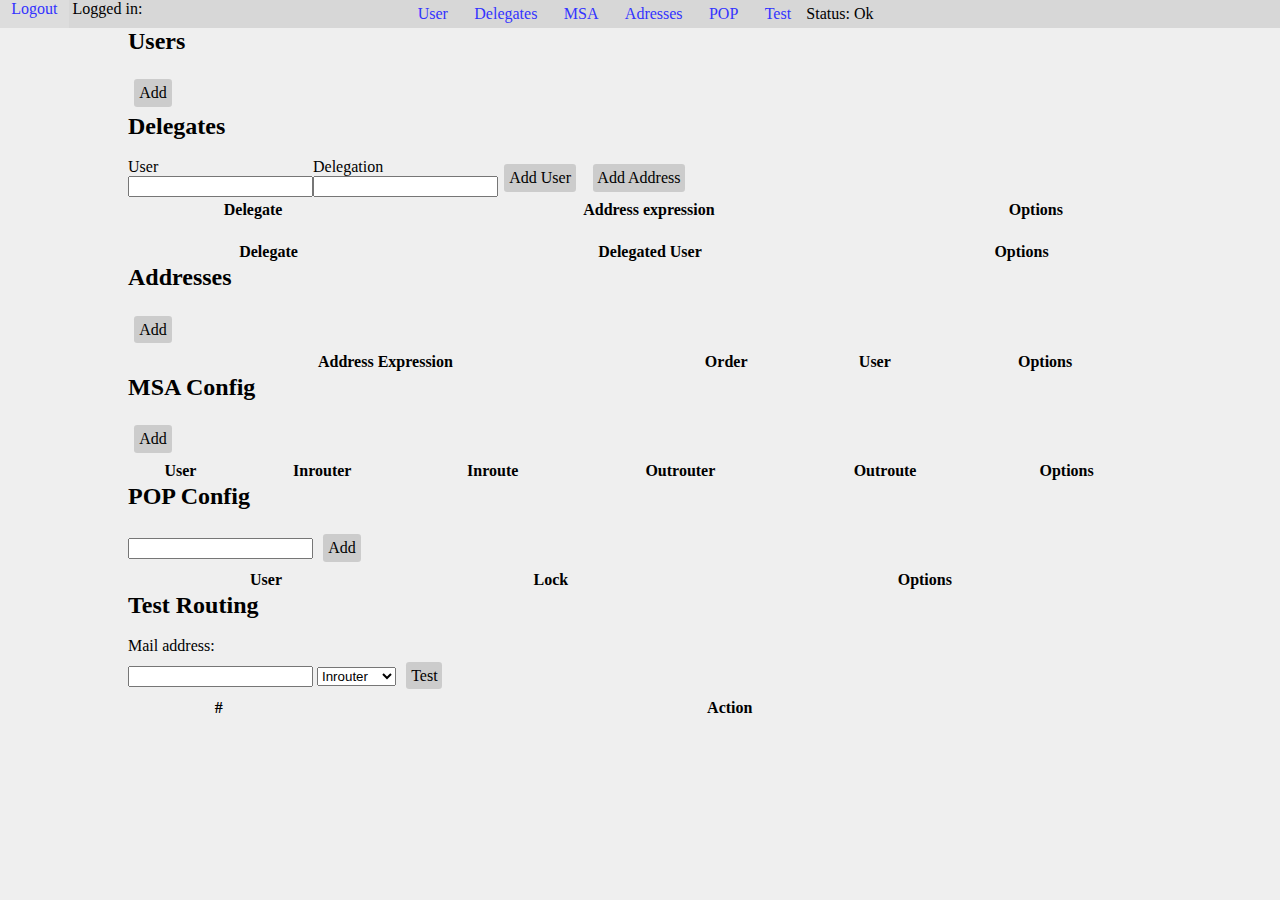
==== cmail-webadmin/index.html @ aa25328d "Merge branch 'master' of ssh://github.com/cmail-mta/cmail" ====
﻿<!DOCTYPE html PUBLIC "-//W3C//DTD XHTML 1.1//EN" "http://www.w3.org/TR/xhtml11/DTD/xhtml11.dtd">
<html xmlns="http://www.w3.org/1999/xhtml">
	<head>
		<title>Cmail Admin</title>
		<meta http-equiv="Content-Type" content="text/html; charset=utf-8" />
		<link rel="stylesheet" type="text/css" href="static/cmail.css" />
		<meta name="description" content="Cmail Admin" />
		<meta name="robots" content="noindex,nofollow" />
	</head>
	<body onload="cmail.init();">
		<div id="headmenu">
			<a class="item" href="#user">User</a>
			<a class="item" href="#delegates">Delegates</a>
			<a class="item" href="#msa">MSA</a>
			<a class="item" href="#address">Adresses</a>
			<a class="item" href="#pop">POP</a>
			<a class="item" href="#test">Test</a>
			<span class="left_corner">
				<a class="item" href="" onclick="cmail.logout()">Logout</a>
				<span>Logged in: </span>
				<span id="auth_user"></span>
			</span>

			<span>Status: </span>
			<span id="status">Ok</span>
		</div>

		<div id="login_prompt" class="editPanel">
			<form>
				<label>Username: <br />
					<input id="login_name" type="text"/>
				</label>
				<label>Password: <br />
					<input id="login_password" type="password" />
				</label>
				<span class="button" onclick="cmail.login()">Login</span>
			</form>
		</div>

		<div id="useradd" class="editPanel">
			<form>
				<input type="hidden" id="form_type" value="new"/>
				<label>Username <br />
					<input id="user_name" type="text" />
				</label>

				<div class="separator"></div>

				<label>Password <br />
					<input type="password" id="user_password" />
				</label>

				<label>Password confirm <br />
					<input type="password" id="user_password2" />
				</label>

				<div class="separator"></div>

				<label class="delegate">
					Revoke Access <input type="checkbox" id="user_password_revoke" />
				</label>

				<div class="separator"></div>

				<label>Alias <br />
					<input type="text" list="usernamelist" id="user_alias" />
				</label>

				<div class="admin">
					<table>
						<thead>
							<th>Right</th><th>Options</th>
						</thead>
						<tbody id="user_rights">
						</tbody>
					</table>

					<label id="rights">Add right: <br />
						<input type="text" id="user_right" />
						<span class="button" onclick="cmail.user.add_right()">Add</span>
					</label>

					<div class="separator"></div>

				</div>
				<span class="button" onclick="cmail.user.save()">Save</span>
				<span class="button" onclick="cmail.user.hide_form()">Cancel</span>
			</form>
		</div>

		<div id="msaadd" class="editPanel">
			<form>
				<input type="hidden" id="form_msa_type" value="new"/>
				<label>Username <br />
					<input id="msa_user" list="usernamelist" type="text" />
				</label>

				<div class="separator"></div>

				<label>Inrouter <br />
					<select id="msa_inrouter">
					</select>
				</label>

				<div class="separator"></div>

				<label>Inroute <br />
					<input id="msa_inroute" type="text" />
				</label>

				<div class="separator"></div>

				<label>Outrouter <br />
					<select id="msa_outrouter">
					</select>
				</label>

				<div class="separator"></div>

				<label>Outroute <br />
					<input id="msa_outroute" type="text" />
				</label>
				<div class="separator"></div>

				<span class="button" onclick="cmail.msa.save()">Save</span>
				<span class="button" onclick="cmail.msa.hide_form()">Cancel</span>
			</form>
		</div>

		<div id="addressadd" class="editPanel">
			<form>
				<input type="hidden" id="form_address_type" value="new" />

				<label>Address <br />
					<input id="address_expression" type="text" />
				</label>

				<div class="separator"></div>

				<label>Order <br />
					<input id="address_order" type="number" />
				</label>

				<div class="separator"></div>

				<label>User <br />
					<input id="address_user" list="usernamelist" type="text" />
				</label>

				<div class="separator"></div>

				<span class="button" onclick="cmail.address.save()">Save</span>
				<span class="button" onclick="cmail.address.hide_form()">Cancel</span>
			</form>
		</div>

		<div id="user" class="tab">
			<h2>Users</h2>
			<br />
			<div id="user_action_bar">
				<span class="button" onclick="cmail.user.show_form()">Add</span>
			</div>
			<table id="users">
				<thead id="userlist_head">
				</thead>

				<tbody id="userlist">
				<tbody>
			</table>

		</div>

		<div id="delegates" class="tab">

			<h2>Delegates</h2>
			<br />
			<div id="delegates_action_bar" class="admin">
				<label>User <br />
					<input type="text" list="usernamelist" id="delegate_user_add" />
				</label>
				<label>Delegation <br />
					<input type="text" list="usernamelist" id="delegate_delegation_add" />
				</label>
				<span class="button" onclick="cmail.delegates.add_user()">Add User</span>
				<span class="button" onclick="cmail.delegates.add_address()">Add Address</span>
			</div>

			<table>
				<thead>
					<th>Delegate</th><th>Address expression</th><th>Options</th>
				</thead>
				<tbody id="delegates_address">
				</tbody>
			</table>
			<div class="seperator"></div>
			<br />
			<table>
				<thead>
					<th>Delegate</th><th>Delegated User</th><th>Options</th>
				</thead>
				<tbody id="delegates_user">
				</tbody>
			</table>

		</div>

		<div id="address" class="tab">
			<h2>Addresses</h2>
			<br />
			<div id="address_action_bar">
				<span class="button" onclick="cmail.address.show_form()">Add</span>
			</div>
			<table>
				<thead>
					<th>Address Expression</th><th>Order</th><th>User</th><th>Options</th>
				</thead>

				<tbody id="addresslist">
				</tbody>
			</table>



		</div>

		<div id="msa" class="tab">
			<h2>MSA Config</h2>
			<br />
			<div id="msa_action_bar">
				<span class="button" onclick="cmail.msa.show_form()">Add</span>
			</div>

			<table>
				<thead>
					<th>User</th><th>Inrouter</th><th>Inroute</th><th>Outrouter</th><th>Outroute</th><th>Options</th>
				</thead>

				<tbody id="msalist">
				</tbody>
			</table>

		</div>

		<div id="pop" class="tab">

			<h2>POP Config</h2>

			<br />

			<div id="pop_action_bar">
				<form action="javascript:cmail.pop.add()">
					<input type="text" id="pop_user" list="usernamelist" value="" />
					<span class="button" onclick="cmail.pop.add()">Add</span>
				</form>
			</div>

			<table>
				<thead>
					<th>User</th><th>Lock</th><th>Options</th>
				</thead>

				<tbody id="pop_user_list">
				</tbody>
			</table>
		</div>

		<div id="test" class="tab">

			<h2>Test Routing</h2>

			<br />

			<form action="javascript:cmail.msa.test()">
				<label>Mail address: <br />
					<input type="text" id="msa_test_input" value="" />
					<select id="msa_test_router">
						<option value="inrouter">Inrouter</option>
						<option value="outrouter">Outrouter</option>
					</select>
					<span class="button" onclick="cmail.msa.test()">Test</span>
				</label>

				<br />

				<table>
					<thead>
						<tr>
							<th>#</th><th>Action</th>
						</tr>
					</thead>

					<tbody id="msa_test_steps">
					</tbody>
				</table>
			</form>
		</div>

		<datalist id="usernamelist">
		</datalist>

		<script src="static/js/common.js"></script>
		<script src="static/js/cmail.js"></script>
		<script src="static/js/config.js"></script>
		<script src="static/js/popd.js"></script>
		<script src="static/js/delegates.js"></script>
		<script src="static/js/address.js"></script>
		<script src="static/js/user.js"></script>
		<script src="static/js/msa.js"></script>
	</body>
</html>
---- cmail-webadmin/static/cmail.css ----
html{
	background-color:#efefef;
}

body{
	padding:0;
	margin:0;
}

a{
	text-decoration:none;
	color:#33f;
	cursor:pointer;
}

h1, h2, h3{
	margin:0;
}

.button{
	padding:0.3em;
	border-radius:0.2em;
	background-color:#ccc;
	cursor: pointer;
	margin:0.4em;
	display: inline-block;
}

.button:hover{
	background-color:#bbb;
}

#headmenu{
	text-align:center;
	background-color:#d7d7d7;
	padding:0.3em;
}

#headmenu .item{
	padding:0.7em;
}

#headmenu .item:hover{
	background-color:#ddd;
}

table {
	width: 100%;
	text-align: center;
}

tbody tr:nth-child(odd){
	background-color:#aaa;
}

.editPanel {

	display: none;
	position: fixed;
	width: 100%;
	height: 100%;
	background-color: rgba(34,34,34,0.5);
}

.editPanel form {

	top: 10%;
	width: 50%;
	margin: 0 auto;
	background-color: rgba(170,170,170, 1);
	padding: 1em;
	border-radius: 0.5em;
}

.tab {
	width: 80%;
	margin: 0 auto;
}

label {
	display: block;
	float: left;
}

.separator {
	clear: both;
}

.left_corner {
	position: absolute;
	left: 0;
	top: 0;
}
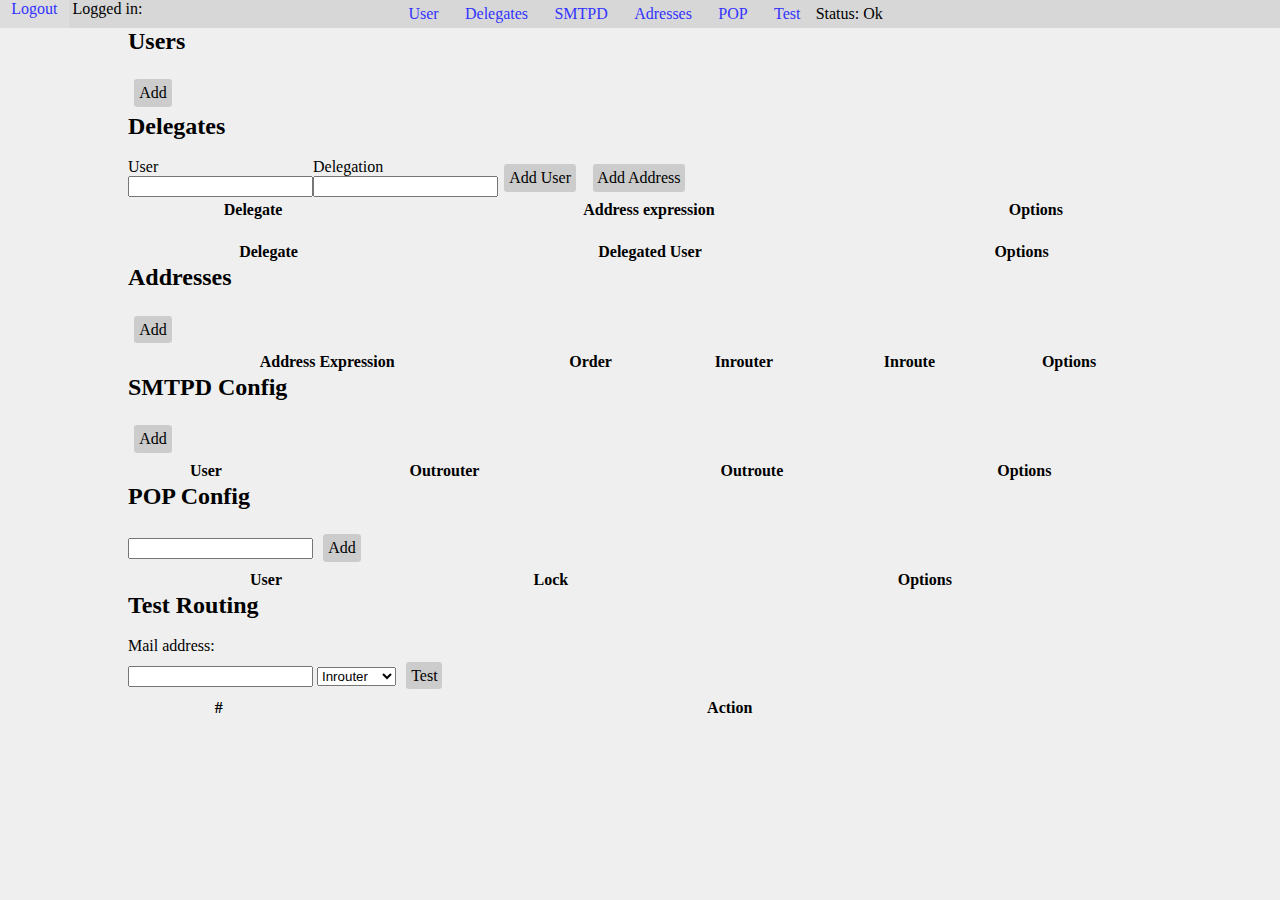
==== commit ea2e82af: "adapt cmail-api msa to new database version. Rename msa to smtpd. Begin to adapt addresses to new da" ====
--- a/cmail-webadmin/index.html
+++ b/cmail-webadmin/index.html
@@ -11,7 +11,7 @@
 		<div id="headmenu">
 			<a class="item" href="#user">User</a>
 			<a class="item" href="#delegates">Delegates</a>
-			<a class="item" href="#msa">MSA</a>
+			<a class="item" href="#smtpd">SMTPD</a>
 			<a class="item" href="#address">Adresses</a>
 			<a class="item" href="#pop">POP</a>
 			<a class="item" href="#test">Test</a>
@@ -69,15 +69,15 @@
 				<div class="admin">
 					<table>
 						<thead>
-							<th>Right</th><th>Options</th>
+							<th>Permission</th><th>Options</th>
 						</thead>
-						<tbody id="user_rights">
+						<tbody id="user_permissions">
 						</tbody>
 					</table>
 
-					<label id="rights">Add right: <br />
-						<input type="text" id="user_right" />
-						<span class="button" onclick="cmail.user.add_right()">Add</span>
+					<label id="permissions">Add permission: <br />
+						<input type="text" id="user_permission" />
+						<span class="button" onclick="cmail.user.add_permission()">Add</span>
 					</label>
 
 					<div class="separator"></div>
@@ -88,42 +88,29 @@
 			</form>
 		</div>
 
-		<div id="msaadd" class="editPanel">
+		<div id="smtpdadd" class="editPanel">
 			<form>
-				<input type="hidden" id="form_msa_type" value="new"/>
+				<input type="hidden" id="form_smtpd_type" value="new"/>
 				<label>Username <br />
-					<input id="msa_user" list="usernamelist" type="text" />
-				</label>
-
-				<div class="separator"></div>
-
-				<label>Inrouter <br />
-					<select id="msa_inrouter">
+					<input id="smtpd_user" list="usernamelist" type="text" />
+				</label>
+
+				<div class="separator"></div>
+
+				<label>Outrouter <br />
+					<select id="smtpd_router">
 					</select>
 				</label>
 
 				<div class="separator"></div>
 
-				<label>Inroute <br />
-					<input id="msa_inroute" type="text" />
-				</label>
-
-				<div class="separator"></div>
-
-				<label>Outrouter <br />
-					<select id="msa_outrouter">
-					</select>
-				</label>
-
-				<div class="separator"></div>
-
 				<label>Outroute <br />
-					<input id="msa_outroute" type="text" />
-				</label>
-				<div class="separator"></div>
-
-				<span class="button" onclick="cmail.msa.save()">Save</span>
-				<span class="button" onclick="cmail.msa.hide_form()">Cancel</span>
+					<input id="smtpd_route" type="text" />
+				</label>
+				<div class="separator"></div>
+
+				<span class="button" onclick="cmail.smtpd.save()">Save</span>
+				<span class="button" onclick="cmail.smtpd.hide_form()">Cancel</span>
 			</form>
 		</div>
 
@@ -142,13 +129,18 @@
 				</label>
 
 				<div class="separator"></div>
-
-				<label>User <br />
-					<input id="address_user" list="usernamelist" type="text" />
-				</label>
-
-				<div class="separator"></div>
-
+				
+				<label>Inrouter <br />
+					<select id="address_router">
+					</select>
+				</label>
+
+				<div class="separator"></div>
+				<label>Inroute <br />
+					<input id="address_route" type="text" />
+				</label>
+
+				<div class="separator"></div>
 				<span class="button" onclick="cmail.address.save()">Save</span>
 				<span class="button" onclick="cmail.address.hide_form()">Cancel</span>
 			</form>
@@ -212,7 +204,7 @@
 			</div>
 			<table>
 				<thead>
-					<th>Address Expression</th><th>Order</th><th>User</th><th>Options</th>
+					<th>Address Expression</th><th>Order</th><th>Inrouter</th><th>Inroute</th><th>Options</th>
 				</thead>
 
 				<tbody id="addresslist">
@@ -223,19 +215,19 @@
 
 		</div>
 
-		<div id="msa" class="tab">
-			<h2>MSA Config</h2>
-			<br />
-			<div id="msa_action_bar">
-				<span class="button" onclick="cmail.msa.show_form()">Add</span>
-			</div>
-
-			<table>
-				<thead>
-					<th>User</th><th>Inrouter</th><th>Inroute</th><th>Outrouter</th><th>Outroute</th><th>Options</th>
-				</thead>
-
-				<tbody id="msalist">
+		<div id="smtpd" class="tab">
+			<h2>SMTPD Config</h2>
+			<br />
+			<div id="smtpd_action_bar">
+				<span class="button" onclick="cmail.smtpd.show_form()">Add</span>
+			</div>
+
+			<table>
+				<thead>
+					<th>User</th><th>Outrouter</th><th>Outroute</th><th>Options</th>
+				</thead>
+
+				<tbody id="smtpdlist">
 				</tbody>
 			</table>
 
@@ -270,14 +262,14 @@
 
 			<br />
 
-			<form action="javascript:cmail.msa.test()">
+			<form action="javascript:cmail.smtpd.test()">
 				<label>Mail address: <br />
-					<input type="text" id="msa_test_input" value="" />
-					<select id="msa_test_router">
+					<input type="text" id="smtpd_test_input" value="" />
+					<select id="smtpd_test_router">
 						<option value="inrouter">Inrouter</option>
 						<option value="outrouter">Outrouter</option>
 					</select>
-					<span class="button" onclick="cmail.msa.test()">Test</span>
+					<span class="button" onclick="cmail.smtpd.test()">Test</span>
 				</label>
 
 				<br />
@@ -289,7 +281,7 @@
 						</tr>
 					</thead>
 
-					<tbody id="msa_test_steps">
+					<tbody id="smtpd_test_steps">
 					</tbody>
 				</table>
 			</form>
@@ -305,6 +297,6 @@
 		<script src="static/js/delegates.js"></script>
 		<script src="static/js/address.js"></script>
 		<script src="static/js/user.js"></script>
-		<script src="static/js/msa.js"></script>
+		<script src="static/js/smtpd.js"></script>
 	</body>
 </html>
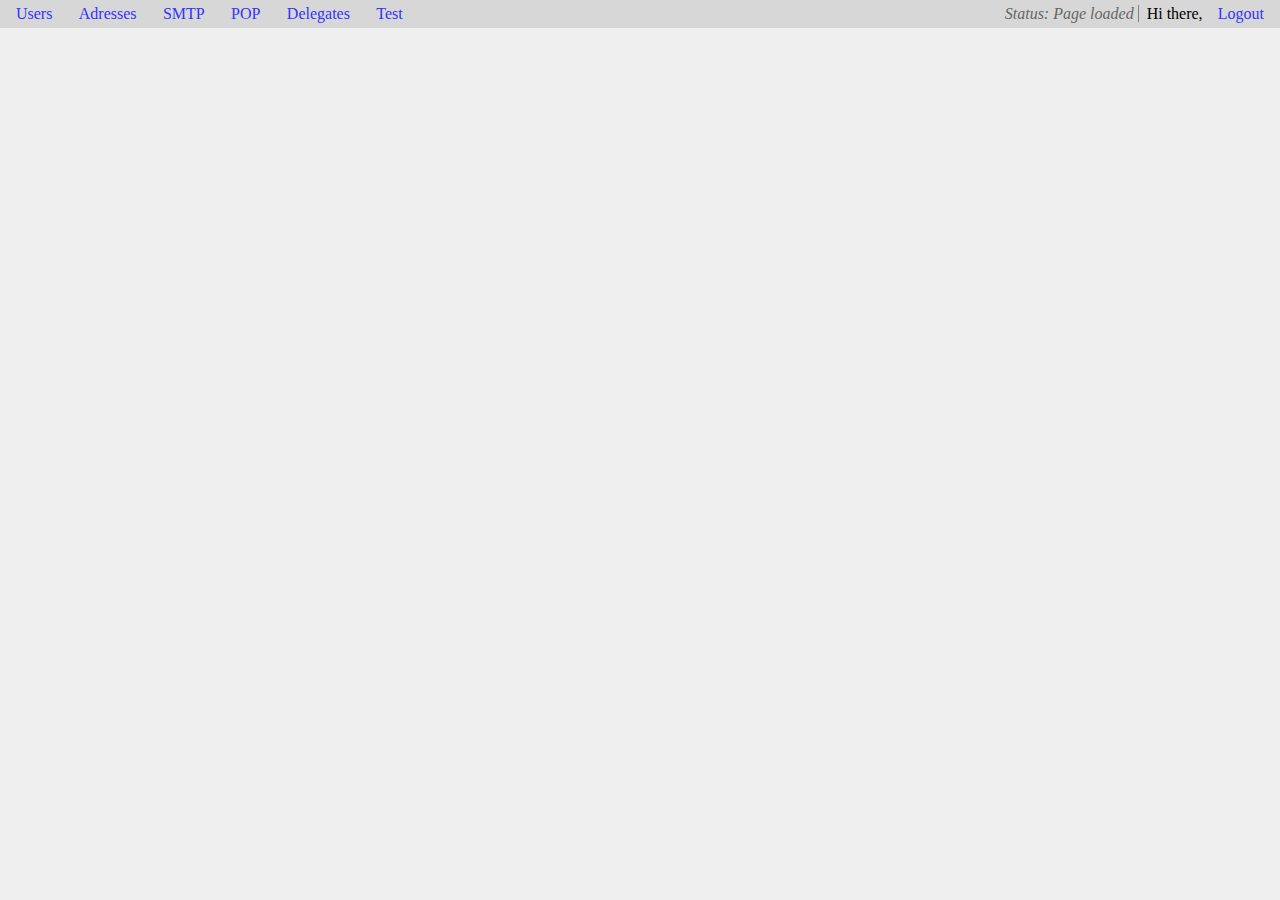
==== commit 9aa709fe: "Merge branch 'master' into imapd" ====
--- a/cmail-webadmin/index.html
+++ b/cmail-webadmin/index.html
@@ -9,20 +9,25 @@
 	</head>
 	<body onload="cmail.init();">
 		<div id="headmenu">
-			<a class="item" href="#user">User</a>
+			<a class="item" href="#user">Users</a>
+			<a class="item" href="#address">Adresses</a>
+			<a class="item" href="#smtpd">SMTP</a>
+			<a class="item" href="#pop">POP</a>
 			<a class="item" href="#delegates">Delegates</a>
-			<a class="item" href="#smtpd">SMTPD</a>
-			<a class="item" href="#address">Adresses</a>
-			<a class="item" href="#pop">POP</a>
 			<a class="item" href="#test">Test</a>
-			<span class="left_corner">
-				<a class="item" href="" onclick="cmail.logout()">Logout</a>
-				<span>Logged in: </span>
-				<span id="auth_user"></span>
+
+
+			<span id="headmenu-right">
+				<span id="status-wrapper">
+					<span>Status:</span>
+					<span id="status">Page loaded</span>
+				</span>
+				<span>
+					<span>Hi there, </span>
+					<span id="auth_user"></span>
+					<a class="item" href="" onclick="cmail.logout()">Logout</a>
+				</span>
 			</span>
-
-			<span>Status: </span>
-			<span id="status">Ok</span>
 		</div>
 
 		<div id="login_prompt" class="editPanel">
@@ -39,47 +44,51 @@
 
 		<div id="useradd" class="editPanel">
 			<form>
+				<h3 class="panel-title">Add/edit user</h3>
 				<input type="hidden" id="form_type" value="new"/>
-				<label>Username <br />
-					<input id="user_name" type="text" />
+				<div>
+					<label>Username <br />
+						<input id="user_name" type="text" />
+					</label>
+				</div>
+
+				<div>
+					<label>Password <br />
+						<input type="password" id="user_password" />
+					</label>
+
+					<label>Confirm password <br />
+						<input type="password" id="user_password2" />
+					</label>
+				</div>
+
+				<label class="delegate">
+					Revoke credentials <input type="checkbox" id="user_password_revoke" />
 				</label>
 
 				<div class="separator"></div>
 
-				<label>Password <br />
-					<input type="password" id="user_password" />
-				</label>
-
-				<label>Password confirm <br />
-					<input type="password" id="user_password2" />
-				</label>
-
-				<div class="separator"></div>
-
-				<label class="delegate">
-					Revoke Access <input type="checkbox" id="user_password_revoke" />
-				</label>
-
-				<div class="separator"></div>
-
-				<label>Alias <br />
-					<input type="text" list="usernamelist" id="user_alias" />
+				<label>Alias to user<br />
+					<input type="text" list="usernamelist" id="user_alias" placeholder="Select user"/>
 				</label>
 
 				<div class="admin">
+					<h4>Manage permissions</h4>
 					<table>
 						<thead>
 							<th>Permission</th><th>Options</th>
 						</thead>
 						<tbody id="user_permissions">
 						</tbody>
+						<tfoot>
+							<td>
+								<input type="text" id="user_permission" placeholder="Permission to add" />
+							</td>
+							<td>
+								<span class="button" onclick="cmail.user.add_permission()">Add</span>
+							</td>
+						</tfoot>
 					</table>
-
-					<label id="permissions">Add permission: <br />
-						<input type="text" id="user_permission" />
-						<span class="button" onclick="cmail.user.add_permission()">Add</span>
-					</label>
-
 					<div class="separator"></div>
 
 				</div>
@@ -90,23 +99,23 @@
 
 		<div id="smtpdadd" class="editPanel">
 			<form>
+				<h3 class="panel-title">Manage SMTPD ACL / outbound routing</h3>
 				<input type="hidden" id="form_smtpd_type" value="new"/>
-				<label>Username <br />
-					<input id="smtpd_user" list="usernamelist" type="text" />
-				</label>
-
-				<div class="separator"></div>
-
-				<label>Outrouter <br />
-					<select id="smtpd_router">
-					</select>
-				</label>
-
-				<div class="separator"></div>
-
-				<label>Outroute <br />
-					<input id="smtpd_route" type="text" />
-				</label>
+				<div>
+					<label>Username <br />
+						<input id="smtpd_user" list="usernamelist" type="text" placeholder="Select user"/>
+					</label>
+				</div>
+
+				<div>
+					<label>Router <br />
+						<select id="smtpd_router">
+						</select>
+					</label>
+					<label>Routing argument <br />
+						<input id="smtpd_route" type="text" />
+					</label>
+				</div>
 				<div class="separator"></div>
 
 				<span class="button" onclick="cmail.smtpd.save()">Save</span>
@@ -116,29 +125,30 @@
 
 		<div id="addressadd" class="editPanel">
 			<form>
+				<h3 class="panel-title">Add/edit address expression</h3>
 				<input type="hidden" id="form_address_type" value="new" />
 
-				<label>Address <br />
-					<input id="address_expression" type="text" />
-				</label>
-
-				<div class="separator"></div>
-
-				<label>Order <br />
-					<input id="address_order" type="number" />
-				</label>
-
-				<div class="separator"></div>
-				
-				<label>Inrouter <br />
-					<select id="address_router">
-					</select>
-				</label>
-
-				<div class="separator"></div>
-				<label>Inroute <br />
-					<input id="address_route" type="text" />
-				</label>
+				<div>
+					<label>Address expression <br />
+						<input id="address_expression" type="text" width="20" />
+					</label>
+
+					<label>Order <br />
+						<input id="address_order" type="number" placeholder="Blank to auto-assign"/>
+					</label>
+				</div>
+
+				<div>
+					<h4>Configure inbound routing</h4>
+					<label>Router <br />
+						<select id="address_router">
+						</select>
+					</label>
+
+					<label>Routing argument <br />
+						<input id="address_route" type="text" />
+					</label>
+				</div>
 
 				<div class="separator"></div>
 				<span class="button" onclick="cmail.address.save()">Save</span>
@@ -147,7 +157,7 @@
 		</div>
 
 		<div id="user" class="tab">
-			<h2>Users</h2>
+			<h2>User management / Overview</h2>
 			<br />
 			<div id="user_action_bar">
 				<span class="button" onclick="cmail.user.show_form()">Add</span>
@@ -164,7 +174,7 @@
 
 		<div id="delegates" class="tab">
 
-			<h2>Delegates</h2>
+			<h2>Delegation management</h2>
 			<br />
 			<div id="delegates_action_bar" class="admin">
 				<label>User <br />
@@ -197,7 +207,7 @@
 		</div>
 
 		<div id="address" class="tab">
-			<h2>Addresses</h2>
+			<h2>Address management</h2>
 			<br />
 			<div id="address_action_bar">
 				<span class="button" onclick="cmail.address.show_form()">Add</span>
@@ -216,7 +226,7 @@
 		</div>
 
 		<div id="smtpd" class="tab">
-			<h2>SMTPD Config</h2>
+			<h2>SMTPD Access control / outbound routing</h2>
 			<br />
 			<div id="smtpd_action_bar">
 				<span class="button" onclick="cmail.smtpd.show_form()">Add</span>
@@ -235,13 +245,13 @@
 
 		<div id="pop" class="tab">
 
-			<h2>POP Config</h2>
+			<h2>POP3 Access control</h2>
 
 			<br />
 
 			<div id="pop_action_bar">
 				<form action="javascript:cmail.pop.add()">
-					<input type="text" id="pop_user" list="usernamelist" value="" />
+					<input type="text" id="pop_user" list="usernamelist" value="" placeholder="Select user"/>
 					<span class="button" onclick="cmail.pop.add()">Add</span>
 				</form>
 			</div>
--- a/cmail-webadmin/static/cmail.css
+++ b/cmail-webadmin/static/cmail.css
@@ -31,13 +31,31 @@
 }
 
 #headmenu{
-	text-align:center;
 	background-color:#d7d7d7;
 	padding:0.3em;
 }
 
+#headmenu-right{
+	float:right;
+}
+
+#status-wrapper {
+	font-style:italic;
+	color:#666;
+	border-right:1px solid grey;
+	margin-right:0.5em;
+}
+
 #headmenu .item{
 	padding:0.7em;
+}
+
+#auth_user {
+	font-weight:bold;
+}
+
+.panel-title{
+	text-align:center;
 }
 
 #headmenu .item:hover{
@@ -54,7 +72,7 @@
 }
 
 .editPanel {
-
+	padding-top:2em;
 	display: none;
 	position: fixed;
 	width: 100%;
@@ -63,7 +81,6 @@
 }
 
 .editPanel form {
-
 	top: 10%;
 	width: 50%;
 	margin: 0 auto;
@@ -75,19 +92,15 @@
 .tab {
 	width: 80%;
 	margin: 0 auto;
+	display:none;
 }
 
 label {
-	display: block;
-	float: left;
+	display: inline-block;
 }
 
 .separator {
 	clear: both;
+	margin-bottom:2em;
 }
 
-.left_corner {
-	position: absolute;
-	left: 0;
-	top: 0;
-}
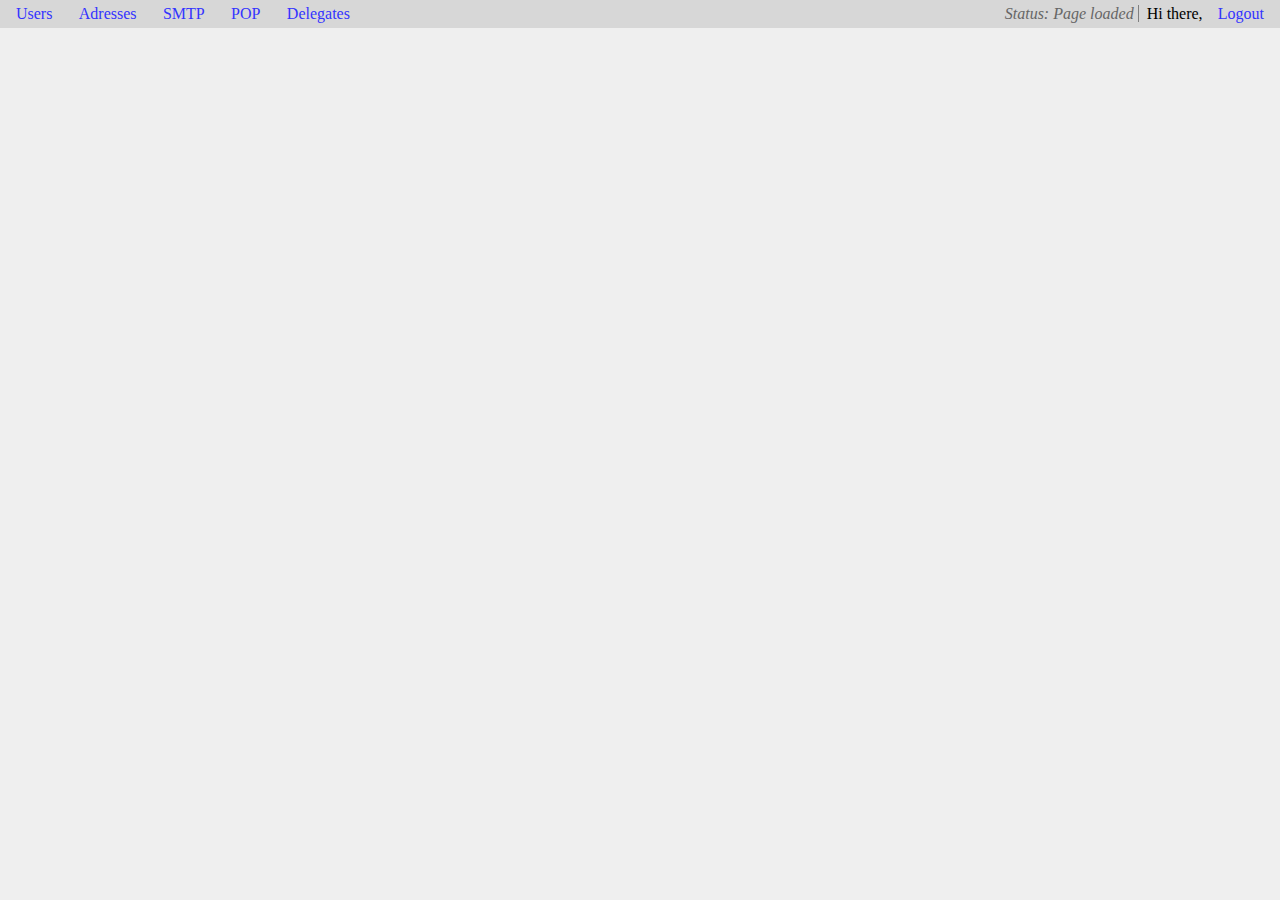
==== commit 1efdbfe7: "Merge branch 'master' of ssh://cbcdn-git-collab/cmail" ====
--- a/cmail-webadmin/index.html
+++ b/cmail-webadmin/index.html
@@ -1,7 +1,7 @@
 ﻿<!DOCTYPE html PUBLIC "-//W3C//DTD XHTML 1.1//EN" "http://www.w3.org/TR/xhtml11/DTD/xhtml11.dtd">
 <html xmlns="http://www.w3.org/1999/xhtml">
 	<head>
-		<title>Cmail Admin</title>
+		<title>cmail Administration Panel</title>
 		<meta http-equiv="Content-Type" content="text/html; charset=utf-8" />
 		<link rel="stylesheet" type="text/css" href="static/cmail.css" />
 		<meta name="description" content="Cmail Admin" />
@@ -14,7 +14,6 @@
 			<a class="item" href="#smtpd">SMTP</a>
 			<a class="item" href="#pop">POP</a>
 			<a class="item" href="#delegates">Delegates</a>
-			<a class="item" href="#test">Test</a>
 
 
 			<span id="headmenu-right">
@@ -210,11 +209,17 @@
 			<h2>Address management</h2>
 			<br />
 			<div id="address_action_bar">
+				<div id="filter">
+					<label for="address_test">Test:
+						<input id="address_test" type="text" placeholder="address" onchange="cmail.address.get_all()" />
+					</label>
+				</div>
 				<span class="button" onclick="cmail.address.show_form()">Add</span>
 			</div>
-			<table>
-				<thead>
-					<th>Address Expression</th><th>Order</th><th>Inrouter</th><th>Inroute</th><th>Options</th>
+
+						<table>
+				<thead>
+					<th>Address Expression</th><th>Order</th><th>Router</th><th>Argument</th><th>Options</th>
 				</thead>
 
 				<tbody id="addresslist">
@@ -234,7 +239,7 @@
 
 			<table>
 				<thead>
-					<th>User</th><th>Outrouter</th><th>Outroute</th><th>Options</th>
+					<th>User</th><th>Router</th><th>Argument</th><th>Options</th>
 				</thead>
 
 				<tbody id="smtpdlist">
@@ -264,37 +269,6 @@
 				<tbody id="pop_user_list">
 				</tbody>
 			</table>
-		</div>
-
-		<div id="test" class="tab">
-
-			<h2>Test Routing</h2>
-
-			<br />
-
-			<form action="javascript:cmail.smtpd.test()">
-				<label>Mail address: <br />
-					<input type="text" id="smtpd_test_input" value="" />
-					<select id="smtpd_test_router">
-						<option value="inrouter">Inrouter</option>
-						<option value="outrouter">Outrouter</option>
-					</select>
-					<span class="button" onclick="cmail.smtpd.test()">Test</span>
-				</label>
-
-				<br />
-
-				<table>
-					<thead>
-						<tr>
-							<th>#</th><th>Action</th>
-						</tr>
-					</thead>
-
-					<tbody id="smtpd_test_steps">
-					</tbody>
-				</table>
-			</form>
 		</div>
 
 		<datalist id="usernamelist">
--- a/cmail-webadmin/static/cmail.css
+++ b/cmail-webadmin/static/cmail.css
@@ -104,3 +104,6 @@
 	margin-bottom:2em;
 }
 
+#filter {
+	float: right;
+}
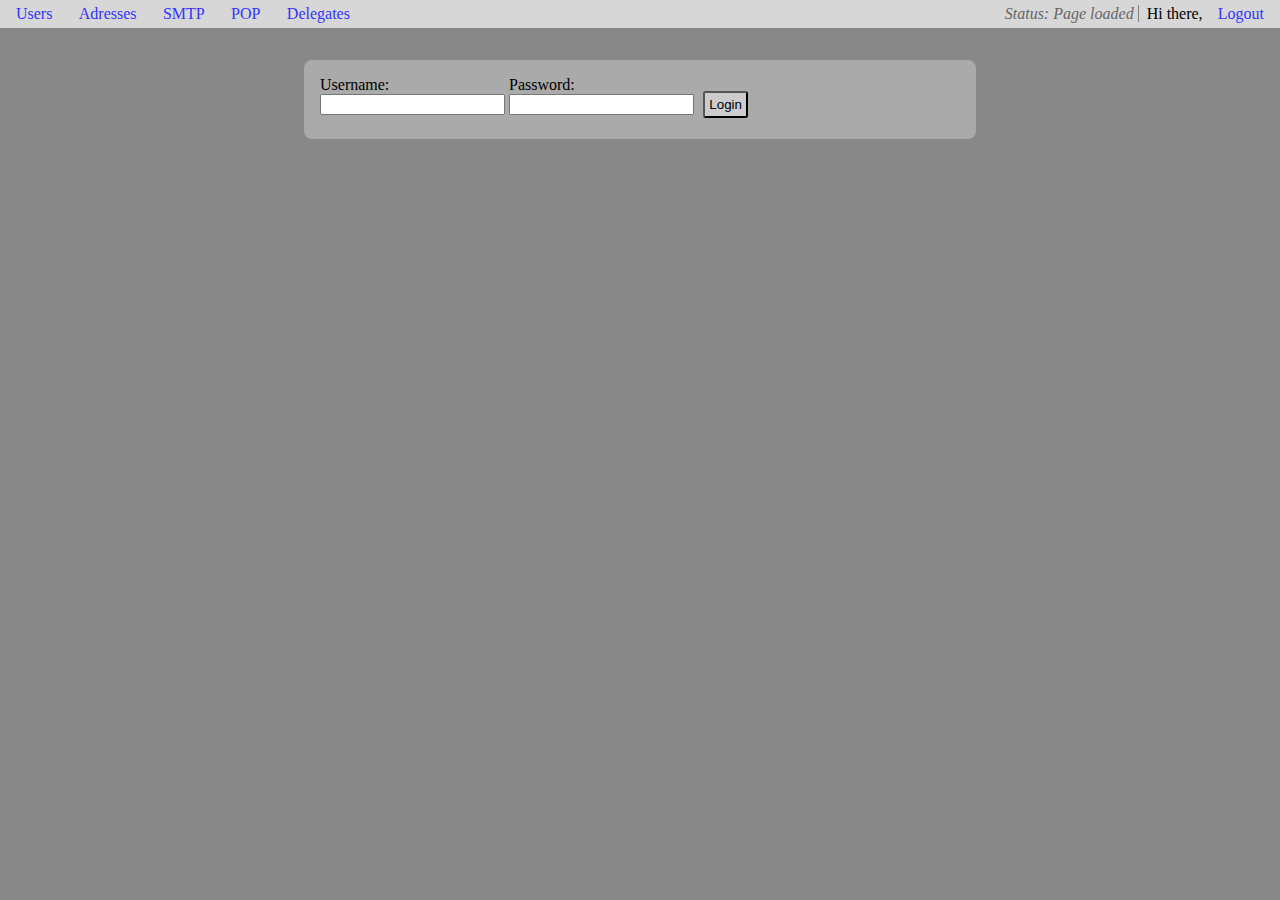
==== commit f451b896: "fixing bugs and better error handling" ====
--- a/cmail-webadmin/index.html
+++ b/cmail-webadmin/index.html
@@ -29,15 +29,15 @@
 			</span>
 		</div>
 
-		<div id="login_prompt" class="editPanel">
-			<form>
+		<div id="login_prompt" class="editPanel" style="display:block;">
+			<form onsubmit="cmail.login();return false;">
 				<label>Username: <br />
 					<input id="login_name" type="text"/>
 				</label>
 				<label>Password: <br />
 					<input id="login_password" type="password" />
 				</label>
-				<span class="button" onclick="cmail.login()">Login</span>
+				<button class="button" type="submit">Login</button>
 			</form>
 		</div>
 
@@ -125,6 +125,7 @@
 		<div id="addressadd" class="editPanel">
 			<form>
 				<h3 class="panel-title">Add/edit address expression</h3>
+				<input type="hidden" id="address_old_order" value="" />
 				<input type="hidden" id="form_address_type" value="new" />
 
 				<div>
